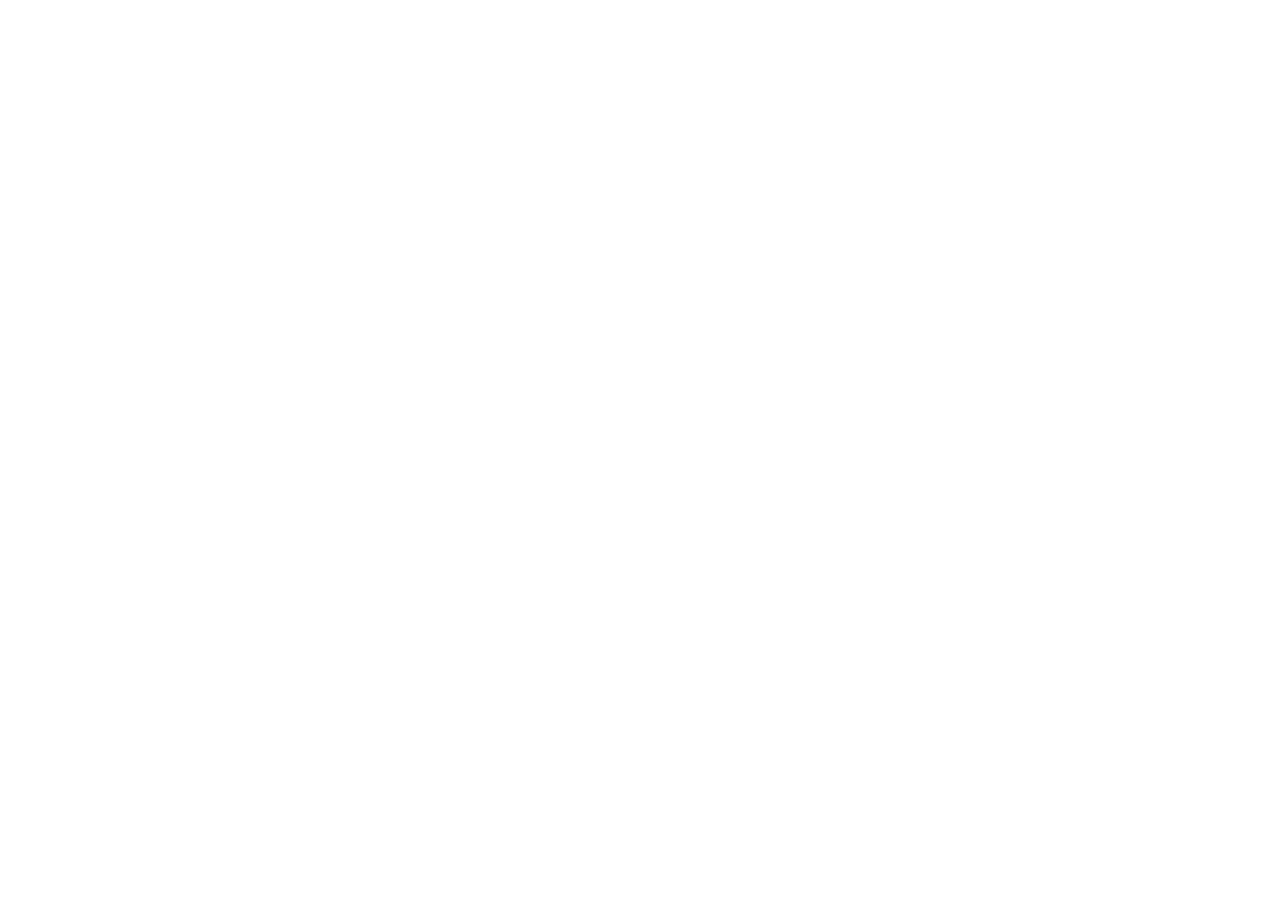
==== BlogMusica/index.html @ 3eb3b61e "Estructuracion inicial de blogs segun cada framework." ====
<!DOCTYPE html>
<html>
	<head>
		<meta charset="utf-8" />
		<meta name="viewport" content="width=device-width, user-scalable=no">
		<meta name="author" content="Marlene Rivera">
		<meta name="description" content="musica,artista">
		<title>Blog Música</title>
		<link rel='stylesheet' href='css/bootstrap.min.css'>
		<link rel='stylesheet' href='css/index.css'>
		<script src='js/bootstrap.min.js'></script>
	</head>
	<body>
		<header>			
		</header>
		<section class="container">			
		</section>
		<footer>
		</footer>
	</body>
</html>
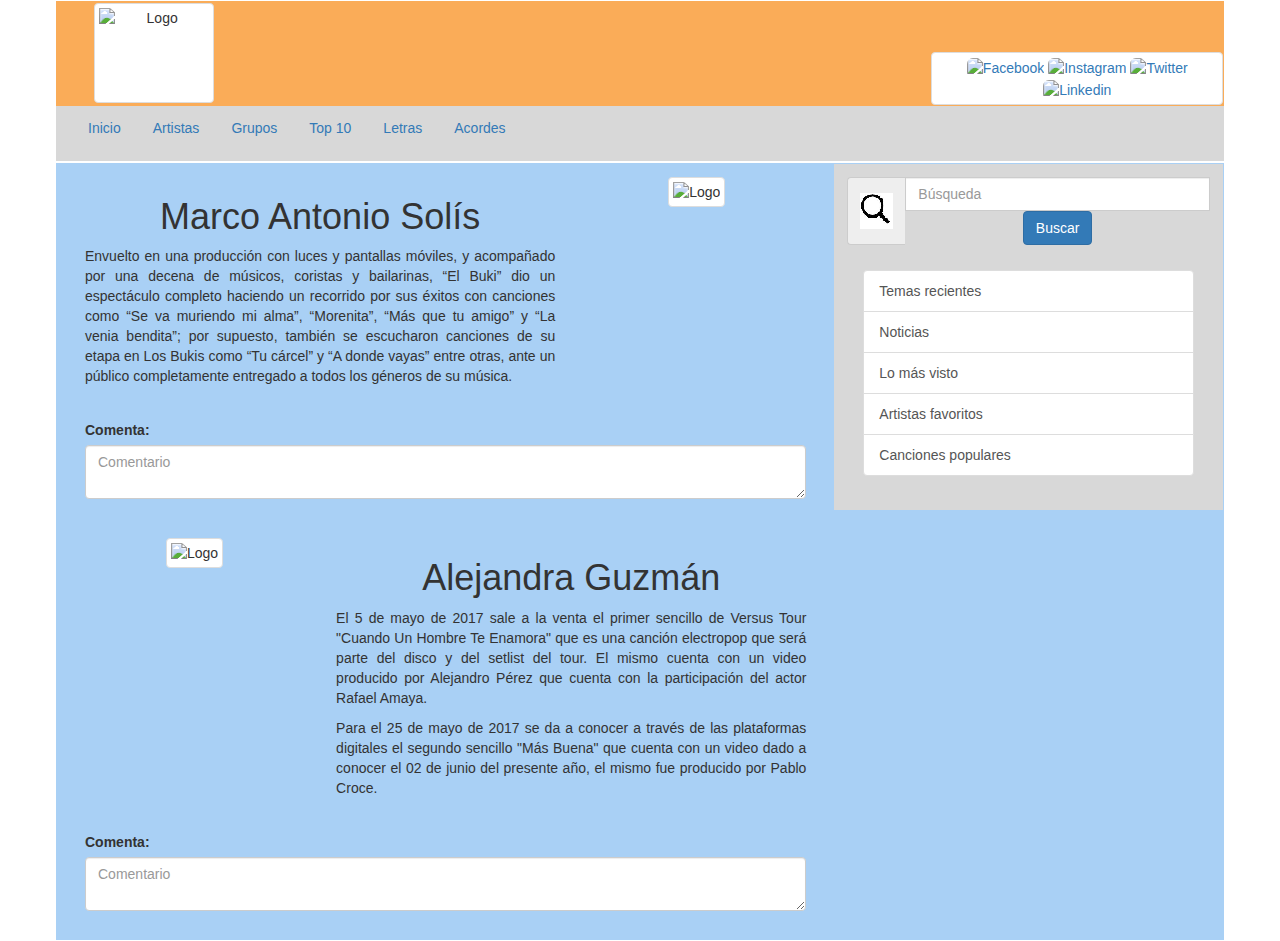
==== commit 5cbeec25: "Actualizacion de blogs..." ====
--- a/BlogMusica/index.html
+++ b/BlogMusica/index.html
@@ -2,18 +2,127 @@
 <html>
 	<head>
 		<meta charset="utf-8" />
-		<meta name="viewport" content="width=device-width, user-scalable=no">
+		<meta name="viewport" content="width=device-width, initial-scale=1, shrink-to-fit=no">
 		<meta name="author" content="Marlene Rivera">
 		<meta name="description" content="musica,artista">
 		<title>Blog Música</title>
 		<link rel='stylesheet' href='css/bootstrap.min.css'>
+		<link rel='stylesheet' href='bootstrap-theme.min.css'>
 		<link rel='stylesheet' href='css/index.css'>
 		<script src='js/bootstrap.min.js'></script>
 	</head>
 	<body>
-		<header>			
+		<header>	
+			<div class="container cabecera text-center">
+				<div class="row fondo_cab text-center"> 
+					<div class="col-lg-2 col-md-2">
+						<img src="img/logo.jpg" alt="Logo" class="img-thumbnail logo"/>
+					</div>
+					<div class="col-lg-3 col-md-3 col-lg-offset-7 col-md-offset-7 redessociales img-thumbnail text-center">
+						<a href="#"><img src="img/facebook.png" alt="Facebook" class="img-rounded"/></a>
+						<a href="#"><img src="img/instagram.png" alt="Instagram" class="img-rounded"/></a>
+						<a href="#"><img src="img/twitter.png" alt="Twitter" class="img-rounded"/></a>
+						<a href="#"><img src="img/linkedin.png" alt="Linkedin" class="img-rounded"/></a>							
+					</div>
+				</div>
+				<div class="row menu">
+					<div class="col-lg-12 col-md-12 hidden-sm hidden-xs text-center">
+						<ul class="nav nav-pills nav-fill">
+							<li class="nav-item">
+								<a class="nav-link active" href="#">Inicio</a>
+							</li>
+							<li class="nav-item">
+								<a class="nav-link" href="#">Artistas</a>
+							</li>
+							<li class="nav-item">
+								<a class="nav-link" href="#">Grupos</a>
+							</li>
+							<li class="nav-item">
+								<a class="nav-link" href="#">Top 10</a>
+							</li>
+							<li class="nav-item">
+								<a class="nav-link" href="#">Letras</a>
+							</li>
+							<li class="nav-item">
+								<a class="nav-link" href="#">Acordes</a>
+							</li>
+						</ul>
+					</div>					
+				</div>
+			</div>
 		</header>
-		<section class="container">			
+		<section>
+			<div class="container">
+				<form role="Form">
+				<div class="row clearfix contenido">
+					<!-- Contenido-->
+					<div class="col-lg-8 col-md-8 text-center">
+						<!-- Post 1-->
+						<div class="row separacion">
+							<div class="col-lg-8 col-md-8 col-sm-8">
+								<h1>Marco Antonio Solís</h1>
+								<p class="text-justify">
+									Envuelto en una producción con luces y pantallas móviles, y acompañado por una decena de músicos, coristas y bailarinas, “El Buki” dio un espectáculo completo haciendo un recorrido por sus éxitos con canciones como “Se va muriendo mi alma”, “Morenita”, “Más que tu amigo” y “La venia bendita”; por supuesto, también se escucharon canciones de su etapa en Los Bukis como “Tu cárcel” y “A donde vayas” entre otras, ante un público completamente entregado a todos los géneros de su música.
+								</p>
+							</div>
+							<div class="col-lg-4 col-md-4 col-sm-4">
+								<img src="img/mas.jpg" alt="Logo" class="img-thumbnail img-fluid"/>
+							</div>
+						</div>
+						<div class="row separacion">
+							<div class="form-group col-lg-12 col-md-12 col-sm-12 text-left">
+								<label for="comentarioPost1">Comenta:</label>
+								<textarea class="form-control" id="comentarioPost1" rows="2" placeholder="Comentario"></textarea>
+							</div>
+						</div>
+						<!-- Post 2-->
+						<div class="row separacion">
+							<div class="col-lg-4 col-md-4 col-sm-4">
+								<img src="img/ag.jpg" alt="Logo" class="img-thumbnail img-fluid "/>
+							</div>
+							<div class="col-lg-8 col-md-8 col-sm-8">
+								<h1>Alejandra Guzmán</h1>
+								<p class="text-justify">
+									El 5 de mayo de 2017 sale a la venta el primer sencillo de Versus Tour "Cuando Un Hombre Te Enamora" que es una canción electropop que será parte del disco y del setlist del tour. El mismo cuenta con un video producido por Alejandro Pérez que cuenta con la participación del actor Rafael Amaya.
+								</p>
+								<p class="text-justify">
+									Para el 25 de mayo de 2017 se da a conocer a través de las plataformas digitales el segundo sencillo "Más Buena" que cuenta con un video dado a conocer el 02 de junio del presente año, el mismo fue producido por Pablo Croce.
+								</p>
+							</div>
+						</div>
+						<div class="row separacion">
+							<div class="form-group col-lg-12 col-md-12 col-sm-12 text-left">
+								<label for="comentarioPost2">Comenta:</label>
+								<textarea class="form-control" id="comentarioPost2" rows="2" placeholder="Comentario"></textarea>
+							</div>
+						</div>
+					</div>
+					<!-- Buscador-->
+					<div class="col-lg-4 col-md-4 busqueda">
+						<div class="row separacion text-center">
+							<div class="input-group col-lg-12 col-md-12">
+								<span class="input-group-addon" id="busqueda">
+									<img src="img/busqueda.png" alt="Búsqueda"/>
+								</span>
+								<input type="text" class="form-control" placeholder="Búsqueda" aria-label="Búsqueda" aria-describedby="busqueda">							  
+								<button type="submit" class="btn btn-primary">Buscar</button>
+							</div>
+						</div>
+						<div class="row separacion">
+							<div class="col-lg-12 col-md-12 hidden-sm hidden-xs">
+								<div class="list-group">
+									<a href="#" class="list-group-item">Temas recientes</a>
+									<a href="#" class="list-group-item list-group-item-action">Noticias</a>
+									<a href="#" class="list-group-item list-group-item-action">Lo más visto</a>
+									<a href="#" class="list-group-item list-group-item-action">Artistas favoritos</a>
+									<a href="#" class="list-group-item list-group-item-action">Canciones populares</a>
+								</div>
+							</div>
+						</div>
+					</div>
+				</div>
+				</form>
+			</div>
 		</section>
 		<footer>
 		</footer>
--- a/BlogMusica/css/index.css
+++ b/BlogMusica/css/index.css
@@ -0,0 +1,54 @@
+body{
+	width: 100%;
+	height: 100%;
+}
+section{
+	margin-top:0px;
+}
+/*Estilos cabecera*/
+.cabecera{
+	background:white;
+	margin: auto;	
+	margin-bottom:0px;
+}
+.fondo_cab{	
+	background:#FAAC58;
+	vertical-align: bottom;
+}
+.logo{
+	height:100px;
+	width: 120px;
+}
+.redessociales{
+	margin-top: 50px;	
+}
+.menu{
+	background:#D8D8D8;
+	padding:0px;
+	height:55px;
+	margin-bottom:0px;
+}
+div{
+	border: 1px solid transparent;
+}
+/*Estilos cuerpo*/
+.contenido{
+	background:#A9D0F5;	
+	padding:0px;
+	margin-top:0px;
+}
+.busqueda{	
+	background:#D8D8D8;
+}
+.separacion{
+	padding:10px;
+}
+
+@media (max-width:800px){	
+	.menu{
+		display: none;
+	}
+	.redessociales{
+		margin-top: 0px;	
+	}
+}